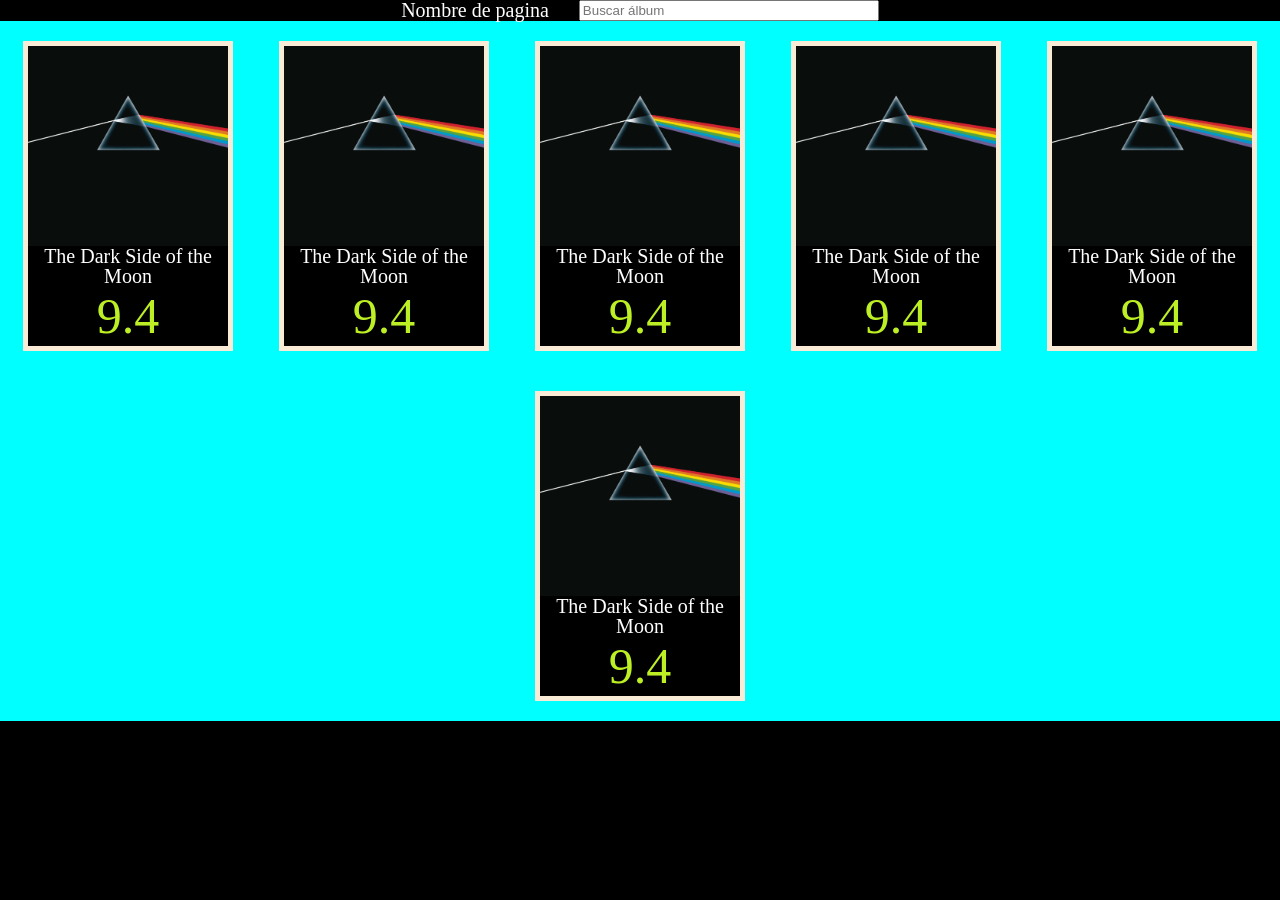
==== index.html @ fdd65e5c "chore, fix: Añadido buscador y arreglado error de albumes saliendo de la pagina" ====
<!doctype html>
<html lang="en">
  <head>
    <meta charset="UTF-8" />
    <meta name="viewport" content="width=device-width, initial-scale=1.0" />
    <title>Document</title>
    <link rel="stylesheet" href="styles.css" />
  </head>
  <body>
    <header>
      <a href="#inicio">
        <p class="logo">Nombre de pagina</p>
      </a>

      <input type="search" placeholder="Buscar álbum" class="buscador" />
    </header>
    <main>
      <div class="biblioteca">
        <span class="homeAlbum">
          <a href="#album.html">
            <div class="album">
              <img src="./Dark_Side_of_the_Moon.png" alt="Album" />
              <div class="titulo">
                <p>The Dark Side of the Moon</p>
              </div>
              <div class="nota"><p>9.4</p></div>
            </div>
          </a>
          <a href="#album.html">
            <div class="album">
              <img src="./Dark_Side_of_the_Moon.png" alt="Album" />
              <div class="titulo">
                <p>The Dark Side of the Moon</p>
              </div>
              <div class="nota"><p>9.4</p></div>
            </div>
          </a>
          <a href="#album.html">
            <div class="album">
              <img src="./Dark_Side_of_the_Moon.png" alt="Album" />
              <div class="titulo">
                <p>The Dark Side of the Moon</p>
              </div>
              <div class="nota"><p>9.4</p></div>
            </div>
          </a>
          <a href="#album.html">
            <div class="album">
              <img src="./Dark_Side_of_the_Moon.png" alt="Album" />
              <div class="titulo">
                <p>The Dark Side of the Moon</p>
              </div>
              <div class="nota"><p>9.4</p></div>
            </div>
          </a>
          <a href="#album.html">
            <div class="album">
              <img src="./Dark_Side_of_the_Moon.png" alt="Album" />
              <div class="titulo">
                <p>The Dark Side of the Moon</p>
              </div>
              <div class="nota"><p>9.4</p></div>
            </div>
          </a>
          <a href="#album.html">
            <div class="album">
              <img src="./Dark_Side_of_the_Moon.png" alt="Album" />
              <div class="titulo">
                <p>The Dark Side of the Moon</p>
              </div>
              <div class="nota"><p>9.4</p></div>
            </div>
          </a>
        </span>
      </div>
    </main>
  </body>
</html>
---- styles.css ----
html,
body,
div,
span,
applet,
object,
iframe,
h1,
h2,
h3,
h4,
h5,
h6,
p,
blockquote,
pre,
a,
abbr,
acronym,
address,
big,
cite,
code,
del,
dfn,
em,
img,
ins,
kbd,
q,
s,
samp,
small,
strike,
strong,
sub,
sup,
tt,
var,
b,
u,
i,
center,
dl,
dt,
dd,
ol,
ul,
li,
fieldset,
form,
label,
legend,
table,
caption,
tbody,
tfoot,
thead,
tr,
th,
td,
article,
aside,
canvas,
details,
embed,
figure,
figcaption,
footer,
header,
hgroup,
menu,
nav,
output,
ruby,
section,
summary,
time,
mark,
audio,
video {
  margin: 0;
  padding: 0;
  border: 0;
  font-size: 100%;
  font: inherit;
  vertical-align: baseline;
}
/* HTML5 display-role reset for older browsers */
article,
aside,
details,
figcaption,
figure,
footer,
header,
hgroup,
menu,
nav,
section {
  display: block;
}
body {
  line-height: 1;
}
ol,
ul {
  list-style: none;
}
blockquote,
q {
  quotes: none;
}
blockquote:before,
blockquote:after,
q:before,
q:after {
  content: '';
  content: none;
}
table {
  border-collapse: collapse;
  border-spacing: 0;
}

body {
  background-color: black;
  margin: 0;
  padding: 0;
}

main {
  color: white;
}

header {
  color: white;
  display: flex;
  justify-content: center;
  align-content: center;
  gap: 30px;
}

.buscador {
  width: 300px;
}

.logo {
}

.biblioteca {
  display: flex;
  background-color: aqua;
}

.homeAlbum {
  display: flex;
  justify-content: space-around;
  width: 100%;
  flex-wrap: wrap;
}

.album {
  max-width: 200px;
  display: block;
  margin: 20px;
  border: 5px;
  border-color: antiquewhite;
  border-style: solid;
  background-color: black;
}

.titulo {
  overflow-wrap: break-word;
  background-color: black;
  margin: 0;
  height: max-content;
  text-align: center;
}

p {
  font-size: 20px;
}

img {
  max-width: 200px;
  display: block;
}

.nota p {
  font-size: 50px;
  background-color: black;
  color: #bdf024;
  text-align: center;
  margin: 5px 0;
}

a {
  text-decoration: none;
  color: inherit;
}
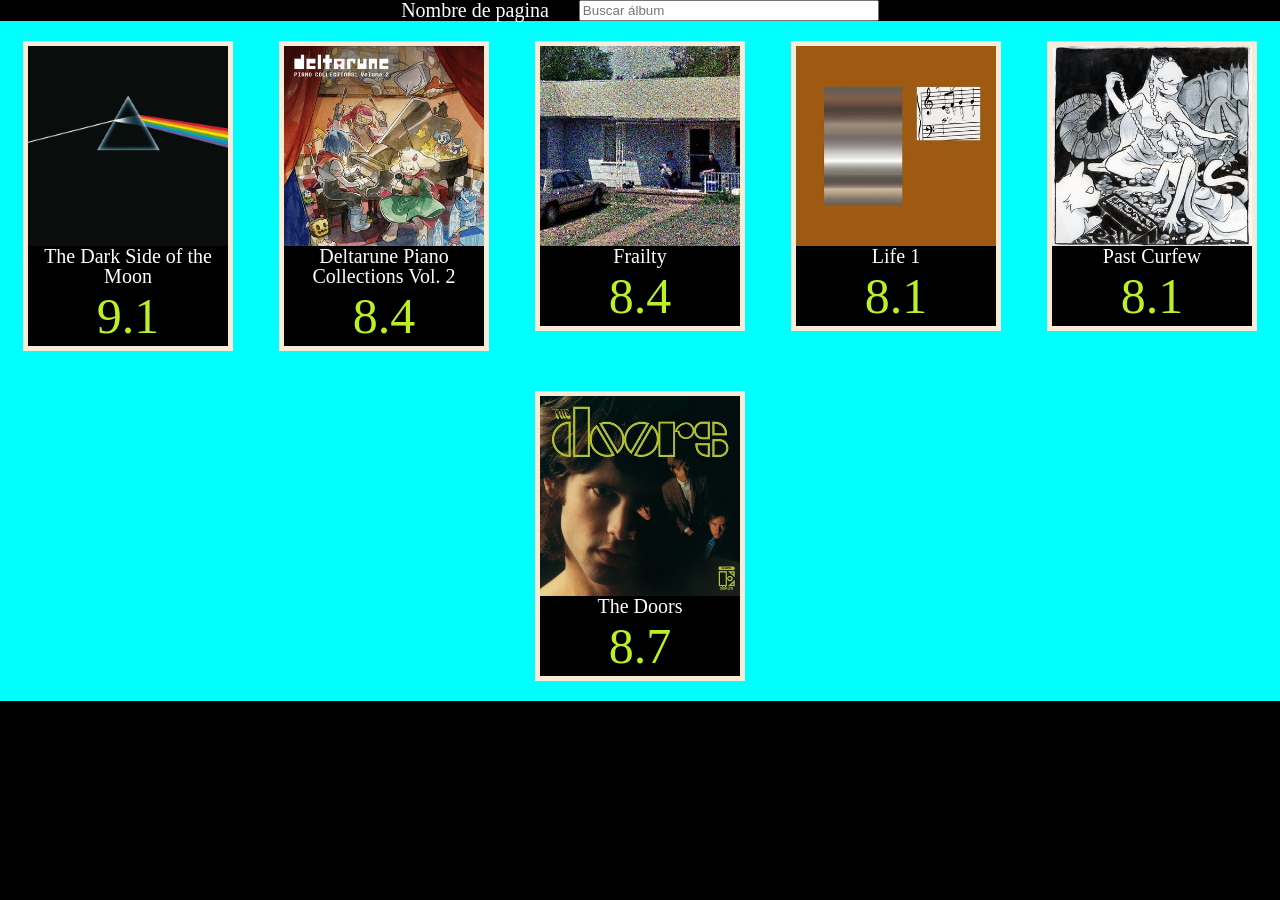
==== commit 301aa413: "chore: Añadido los albumes" ====
--- a/index.html
+++ b/index.html
@@ -17,58 +17,58 @@
     <main>
       <div class="biblioteca">
         <span class="homeAlbum">
-          <a href="#album.html">
+          <a href="#TheDarkSideOfTheMoon.html">
             <div class="album">
               <img src="./Dark_Side_of_the_Moon.png" alt="Album" />
               <div class="titulo">
                 <p>The Dark Side of the Moon</p>
               </div>
-              <div class="nota"><p>9.4</p></div>
+              <div class="nota"><p>9.1</p></div>
             </div>
           </a>
-          <a href="#album.html">
+          <a href="#DeltarunePianoCollection.html">
             <div class="album">
-              <img src="./Dark_Side_of_the_Moon.png" alt="Album" />
+              <img src="./Deltarune.jpg" alt="Album" />
               <div class="titulo">
-                <p>The Dark Side of the Moon</p>
+                <p>Deltarune Piano Collections Vol. 2</p>
               </div>
-              <div class="nota"><p>9.4</p></div>
+              <div class="nota"><p>8.4</p></div>
             </div>
           </a>
-          <a href="#album.html">
+          <a href="#Frailty.html">
             <div class="album">
-              <img src="./Dark_Side_of_the_Moon.png" alt="Album" />
+              <img src="./Frailty.jpg" alt="Album" />
               <div class="titulo">
-                <p>The Dark Side of the Moon</p>
+                <p>Frailty</p>
               </div>
-              <div class="nota"><p>9.4</p></div>
+              <div class="nota"><p>8.4</p></div>
             </div>
           </a>
-          <a href="#album.html">
+          <a href="#Life1.html">
             <div class="album">
-              <img src="./Dark_Side_of_the_Moon.png" alt="Album" />
+              <img src="./Life_1.jpg" alt="Album" />
               <div class="titulo">
-                <p>The Dark Side of the Moon</p>
+                <p>Life 1</p>
               </div>
-              <div class="nota"><p>9.4</p></div>
+              <div class="nota"><p>8.1</p></div>
             </div>
           </a>
-          <a href="#album.html">
+          <a href="#PastCurfew.html">
             <div class="album">
-              <img src="./Dark_Side_of_the_Moon.png" alt="Album" />
+              <img src="./Past_Curfew.jpg" alt="Album" />
               <div class="titulo">
-                <p>The Dark Side of the Moon</p>
+                <p>Past Curfew</p>
               </div>
-              <div class="nota"><p>9.4</p></div>
+              <div class="nota"><p>8.1</p></div>
             </div>
           </a>
-          <a href="#album.html">
+          <a href="#TheDoors.html">
             <div class="album">
-              <img src="./Dark_Side_of_the_Moon.png" alt="Album" />
+              <img src="./The_Doors.jpg" alt="Album" />
               <div class="titulo">
-                <p>The Dark Side of the Moon</p>
+                <p>The Doors</p>
               </div>
-              <div class="nota"><p>9.4</p></div>
+              <div class="nota"><p>8.7</p></div>
             </div>
           </a>
         </span>
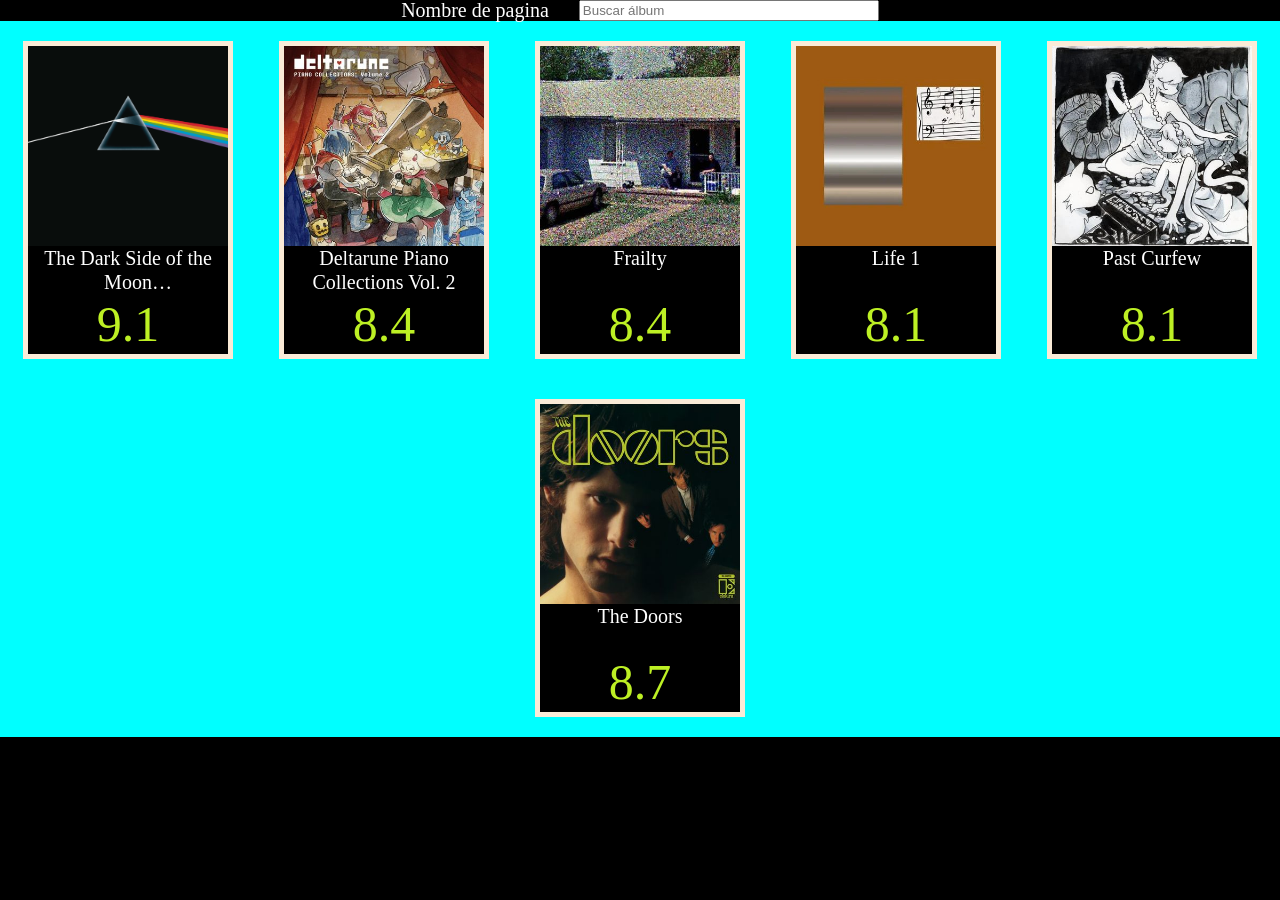
==== commit f491c5e2: "fix: Arreglado tamaño de los titulos y overflow de los titulos" ====
--- a/index.html
+++ b/index.html
@@ -21,7 +21,7 @@
             <div class="album">
               <img src="./Dark_Side_of_the_Moon.png" alt="Album" />
               <div class="titulo">
-                <p>The Dark Side of the Moon</p>
+                <p>The Dark Side of the Moon aaaaaaaaaaaaaaaaaaaaaaaaaa</p>
               </div>
               <div class="nota"><p>9.1</p></div>
             </div>
@@ -35,7 +35,7 @@
               <div class="nota"><p>8.4</p></div>
             </div>
           </a>
-          <a href="#Frailty.html">
+          <a href="frailty.html">
             <div class="album">
               <img src="./Frailty.jpg" alt="Album" />
               <div class="titulo">
--- a/styles.css
+++ b/styles.css
@@ -178,6 +178,16 @@
   text-align: center;
 }
 
+.titulo p {
+  display: -webkit-box;
+  -webkit-box-orient: vertical;
+  -webkit-line-clamp: 2;
+  overflow: hidden;
+  line-height: 24px;
+  min-height: 48px;
+  max-height: 48px;
+}
+
 p {
   font-size: 20px;
 }
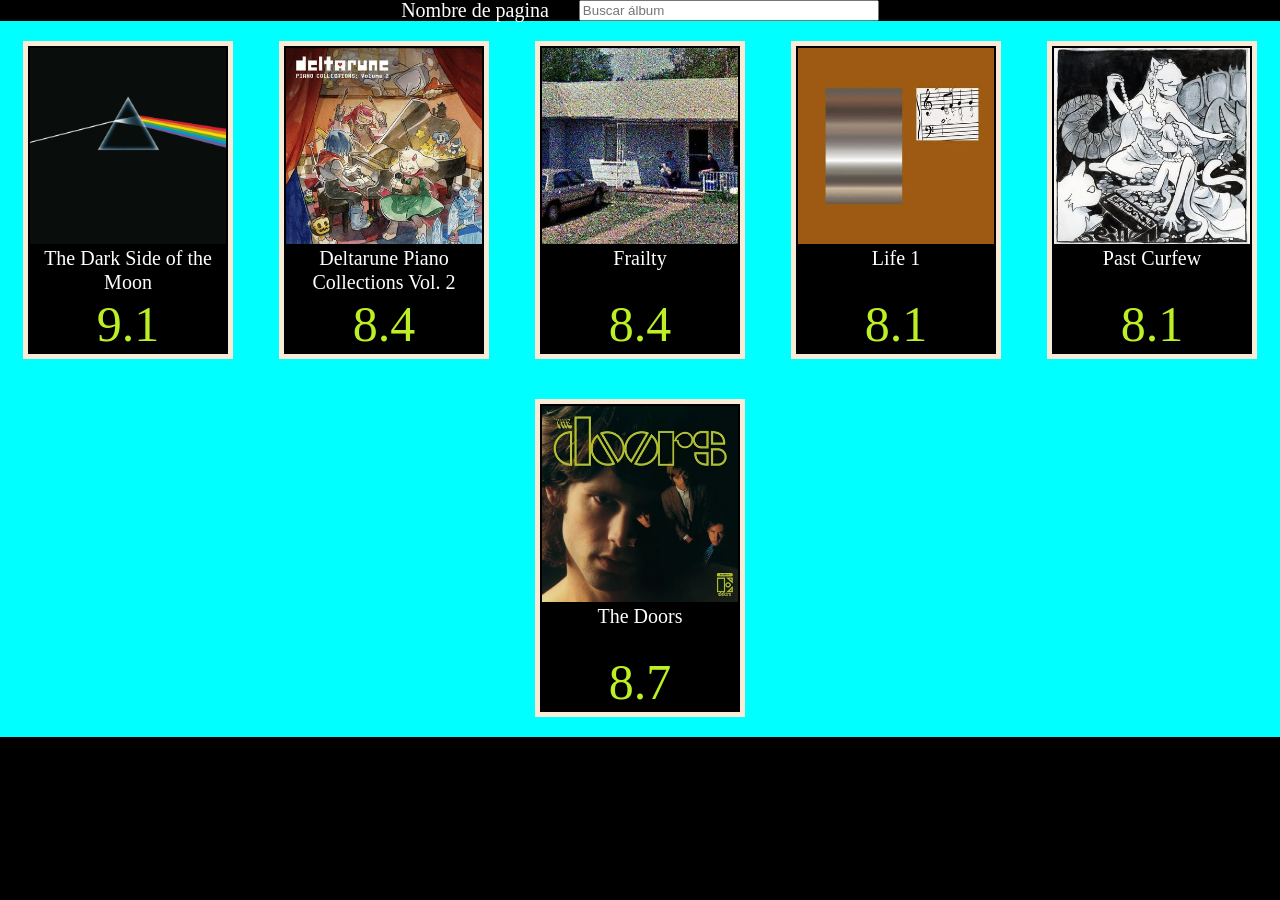
==== commit 7dfca0f2: "chore: Creada carpeta Imagenes" ====
--- a/index.html
+++ b/index.html
@@ -19,16 +19,16 @@
         <span class="homeAlbum">
           <a href="#TheDarkSideOfTheMoon.html">
             <div class="album">
-              <img src="./Dark_Side_of_the_Moon.png" alt="Album" />
+              <img src="./Imagenes/Dark_Side_of_the_Moon.png" alt="Album" />
               <div class="titulo">
-                <p>The Dark Side of the Moon aaaaaaaaaaaaaaaaaaaaaaaaaa</p>
+                <p>The Dark Side of the Moon</p>
               </div>
               <div class="nota"><p>9.1</p></div>
             </div>
           </a>
           <a href="#DeltarunePianoCollection.html">
             <div class="album">
-              <img src="./Deltarune.jpg" alt="Album" />
+              <img src="./Imagenes/Deltarune.jpg" alt="Album" />
               <div class="titulo">
                 <p>Deltarune Piano Collections Vol. 2</p>
               </div>
@@ -37,7 +37,7 @@
           </a>
           <a href="frailty.html">
             <div class="album">
-              <img src="./Frailty.jpg" alt="Album" />
+              <img src="./Imagenes/Frailty.jpg" alt="Album" />
               <div class="titulo">
                 <p>Frailty</p>
               </div>
@@ -46,7 +46,7 @@
           </a>
           <a href="#Life1.html">
             <div class="album">
-              <img src="./Life_1.jpg" alt="Album" />
+              <img src="./Imagenes/Life_1.jpg" alt="Album" />
               <div class="titulo">
                 <p>Life 1</p>
               </div>
@@ -55,7 +55,7 @@
           </a>
           <a href="#PastCurfew.html">
             <div class="album">
-              <img src="./Past_Curfew.jpg" alt="Album" />
+              <img src="./Imagenes/Past_Curfew.jpg" alt="Album" />
               <div class="titulo">
                 <p>Past Curfew</p>
               </div>
@@ -64,7 +64,7 @@
           </a>
           <a href="#TheDoors.html">
             <div class="album">
-              <img src="./The_Doors.jpg" alt="Album" />
+              <img src="./Imagenes/The_Doors.jpg" alt="Album" />
               <div class="titulo">
                 <p>The Doors</p>
               </div>
--- a/styles.css
+++ b/styles.css
@@ -195,6 +195,8 @@
 img {
   max-width: 200px;
   display: block;
+  border: 2px solid black;
+  box-sizing: border-box;
 }
 
 .nota p {
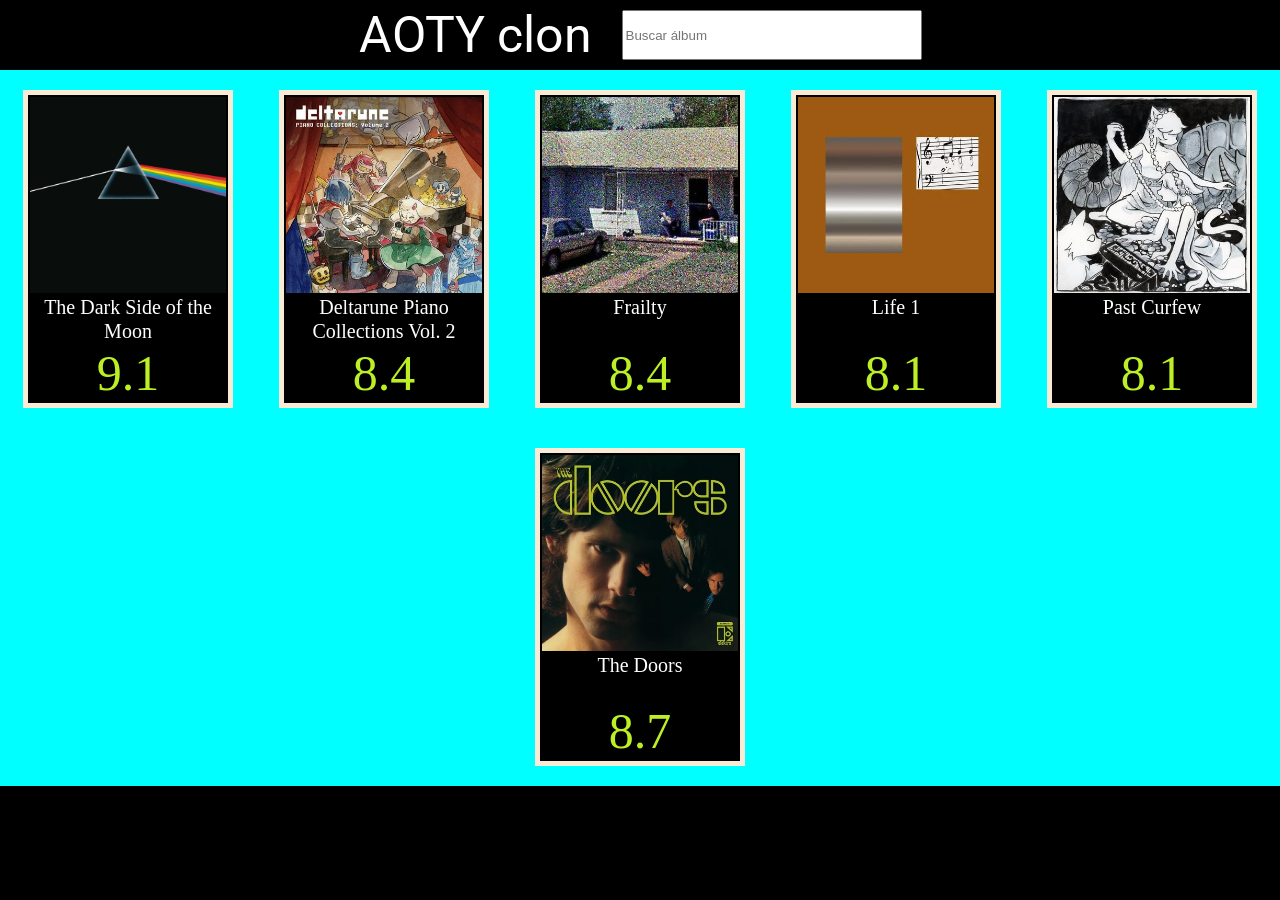
==== commit 40c49694: "chore: Logo" ====
--- a/index.html
+++ b/index.html
@@ -3,13 +3,17 @@
   <head>
     <meta charset="UTF-8" />
     <meta name="viewport" content="width=device-width, initial-scale=1.0" />
+    <link
+      href="https://fonts.googleapis.com/css2?family=Roboto:wght@400;700&display=swap"
+      rel="stylesheet"
+    />
     <title>Document</title>
     <link rel="stylesheet" href="styles.css" />
   </head>
   <body>
     <header>
       <a href="#inicio">
-        <p class="logo">Nombre de pagina</p>
+        <p class="logo">AOTY clon</p>
       </a>
 
       <input type="search" placeholder="Buscar álbum" class="buscador" />
@@ -17,7 +21,7 @@
     <main>
       <div class="biblioteca">
         <span class="homeAlbum">
-          <a href="#TheDarkSideOfTheMoon.html">
+          <a href="Albumes_html/TheDarkSideOfTheMoon.html">
             <div class="album">
               <img src="./Imagenes/Dark_Side_of_the_Moon.png" alt="Album" />
               <div class="titulo">
@@ -26,7 +30,7 @@
               <div class="nota"><p>9.1</p></div>
             </div>
           </a>
-          <a href="#DeltarunePianoCollection.html">
+          <a href="./Albumes_html/DeltarunePianoCollection.html">
             <div class="album">
               <img src="./Imagenes/Deltarune.jpg" alt="Album" />
               <div class="titulo">
@@ -35,7 +39,7 @@
               <div class="nota"><p>8.4</p></div>
             </div>
           </a>
-          <a href="frailty.html">
+          <a href="./Albumes_html/frailty.html">
             <div class="album">
               <img src="./Imagenes/Frailty.jpg" alt="Album" />
               <div class="titulo">
@@ -44,7 +48,7 @@
               <div class="nota"><p>8.4</p></div>
             </div>
           </a>
-          <a href="#Life1.html">
+          <a href="./Albumes_html/Life1.html">
             <div class="album">
               <img src="./Imagenes/Life_1.jpg" alt="Album" />
               <div class="titulo">
@@ -53,7 +57,7 @@
               <div class="nota"><p>8.1</p></div>
             </div>
           </a>
-          <a href="#PastCurfew.html">
+          <a href="./Albumes_html/PastCurfew.html">
             <div class="album">
               <img src="./Imagenes/Past_Curfew.jpg" alt="Album" />
               <div class="titulo">
@@ -62,7 +66,7 @@
               <div class="nota"><p>8.1</p></div>
             </div>
           </a>
-          <a href="#TheDoors.html">
+          <a href="./Albumes_html/The_Doors">
             <div class="album">
               <img src="./Imagenes/The_Doors.jpg" alt="Album" />
               <div class="titulo">
--- a/styles.css
+++ b/styles.css
@@ -139,13 +139,16 @@
   justify-content: center;
   align-content: center;
   gap: 30px;
+  margin: 10px;
+}
+
+.logo {
+  font-size: 50px;
+  font-family: 'Roboto';
 }
 
 .buscador {
   width: 300px;
-}
-
-.logo {
 }
 
 .biblioteca {
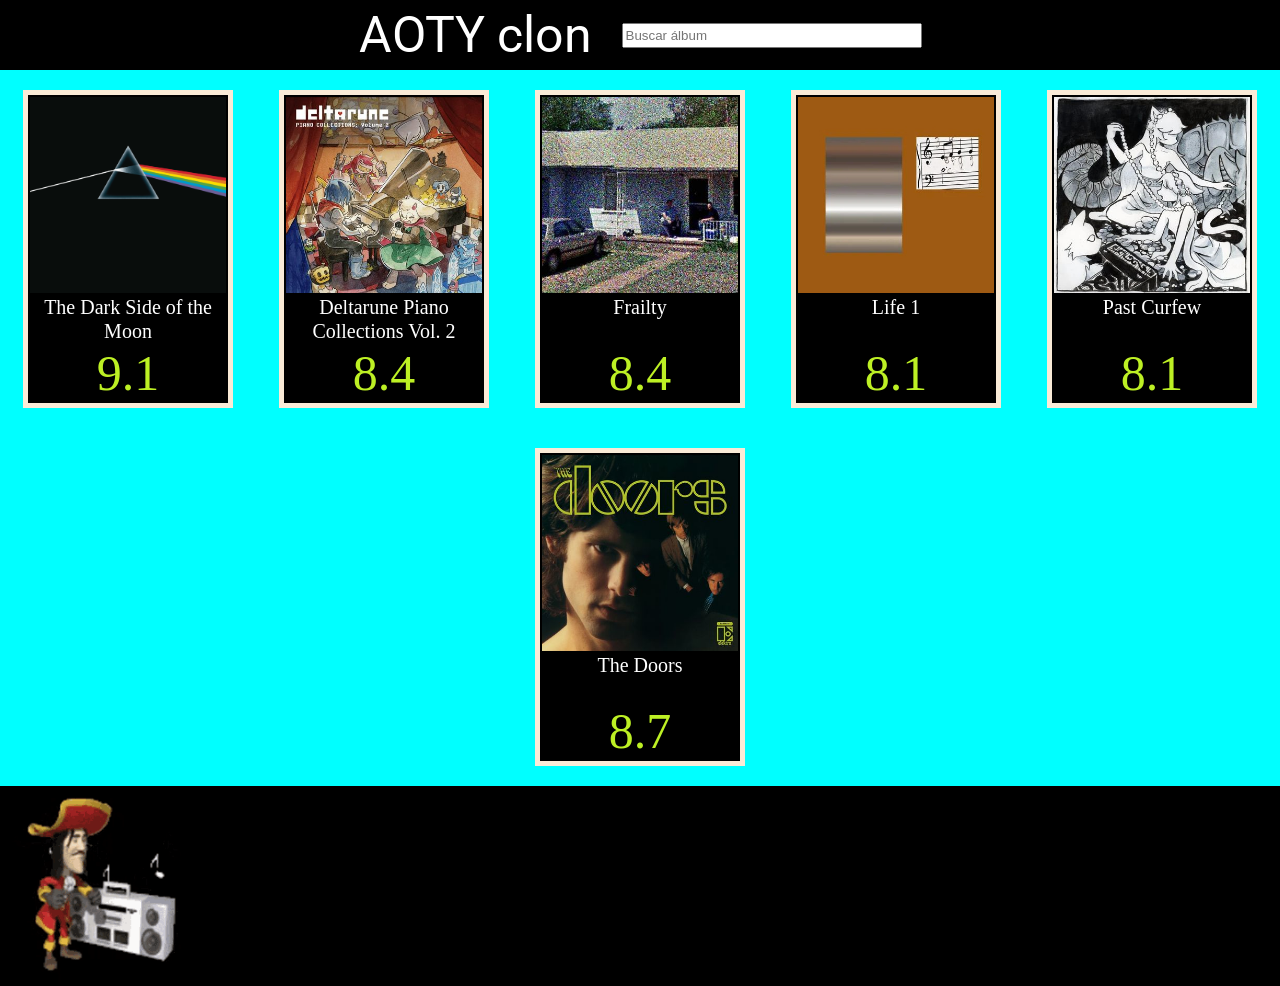
==== commit 3049d64e: "Mejorada interfaz grafica" ====
--- a/index.html
+++ b/index.html
@@ -77,6 +77,7 @@
           </a>
         </span>
       </div>
+      <img src="/Imagenes/mfc-pirata.gif" alt="mfc-pirata" />
     </main>
   </body>
 </html>
--- a/styles.css
+++ b/styles.css
@@ -138,6 +138,7 @@
   display: flex;
   justify-content: center;
   align-content: center;
+  align-items: center;
   gap: 30px;
   margin: 10px;
 }
@@ -149,6 +150,7 @@
 
 .buscador {
   width: 300px;
+  height: 25px;
 }
 
 .biblioteca {
